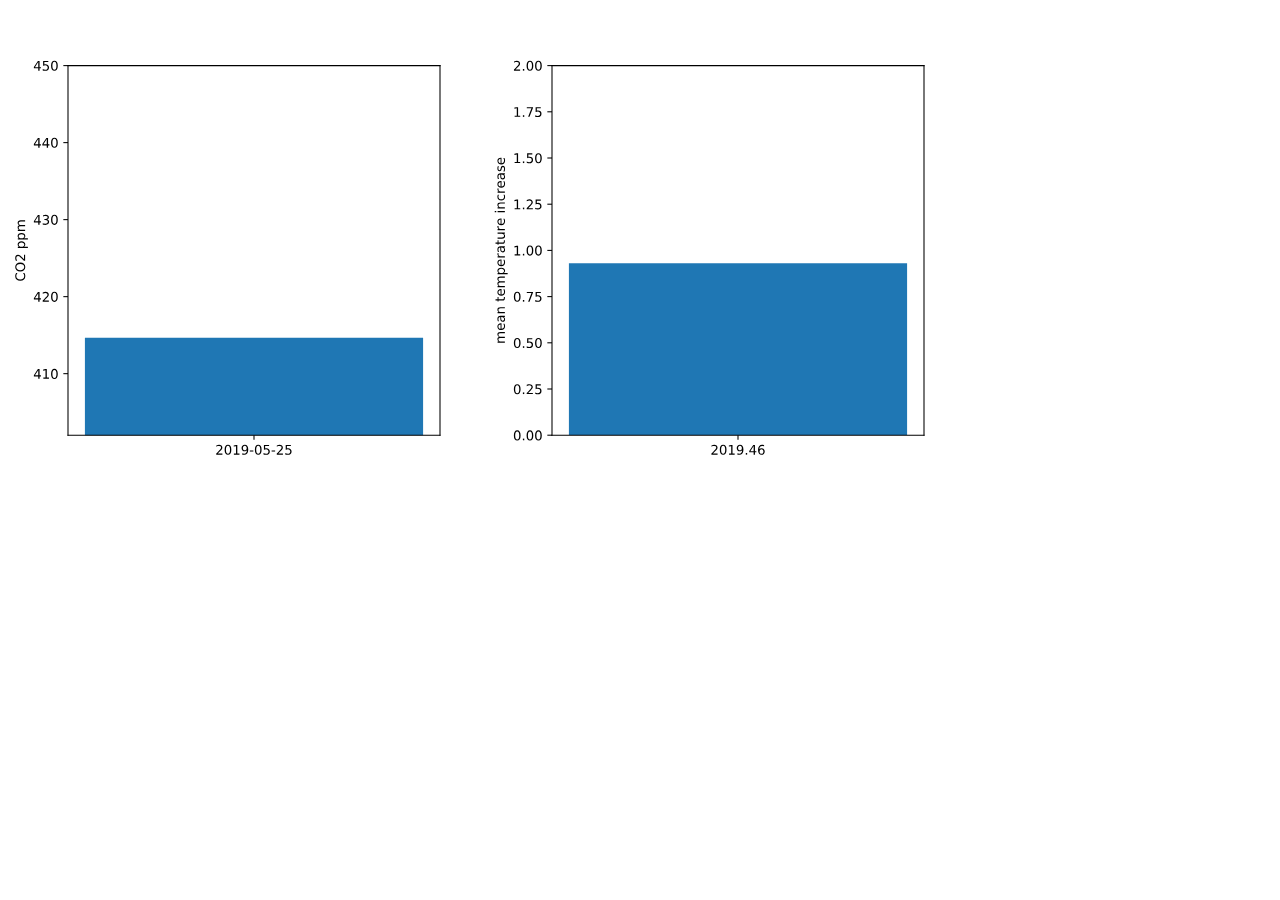
==== html/index.html @ 42a7dde4 "fetch current temperature data from data.giss.nasa.gov plot a bar-graph ans save it ino a svg-file" ====
<!DOCTYPE html>
<html lang="en">
<head>
    <meta charset="UTF-8">
    <title>Title</title>
</head>
<body>
    <img
    src="../img/co2.svg"
    alt="co2 data"/>
<img
    src="../img/mean_temperature.svg"
    alt="mean temperature data"/>
</body>
</html>
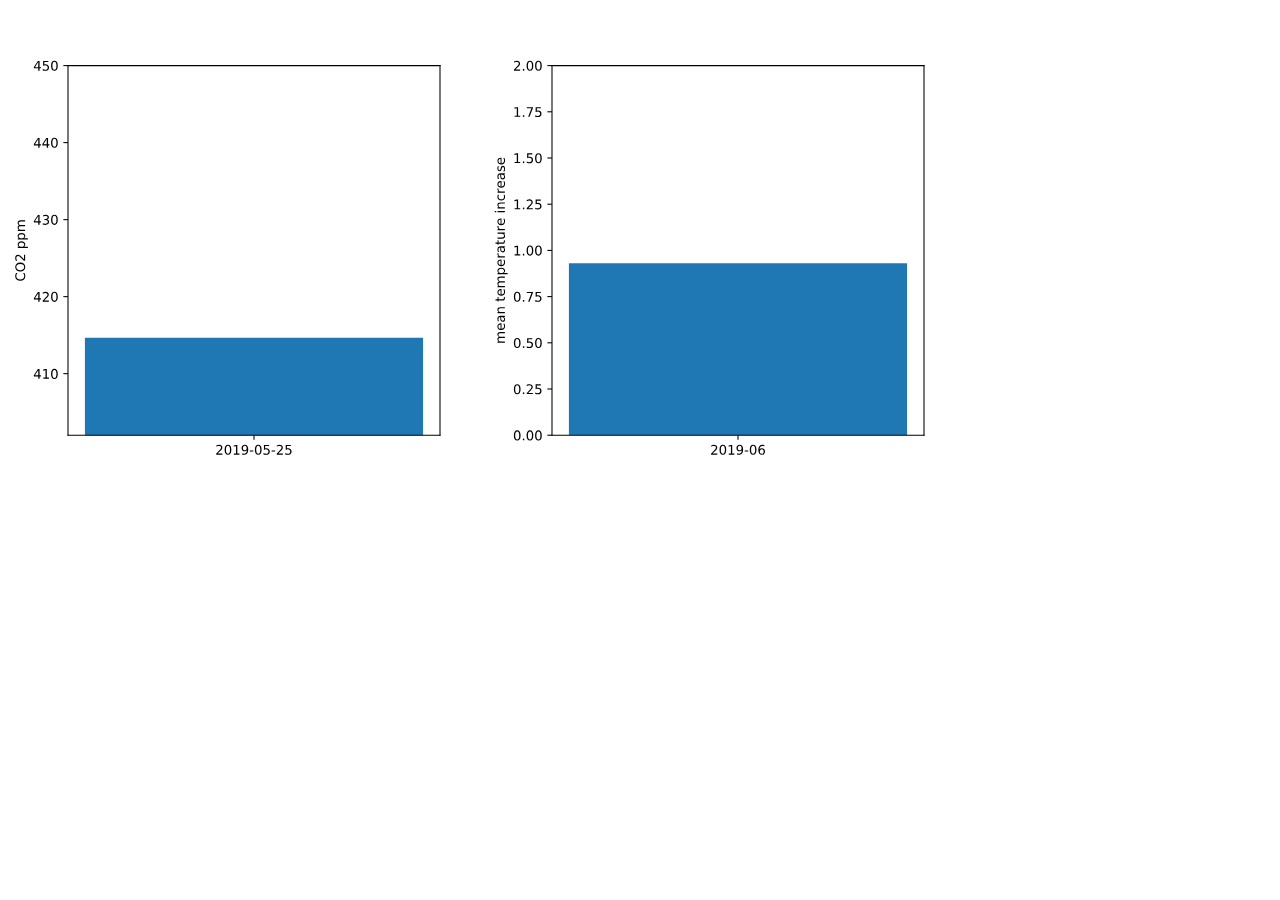
==== commit 82c8bd45: "add a flask server start painting svg with svg.js" ====
--- a/html/index.html
+++ b/html/index.html
@@ -3,8 +3,9 @@
 <head>
     <meta charset="UTF-8">
     <title>Title</title>
+    <script src="../src/paint.js"></script>
 </head>
-<body>
+<body onload="load_climate_data()">
     <img
     src="../img/co2.svg"
     alt="co2 data"/>
